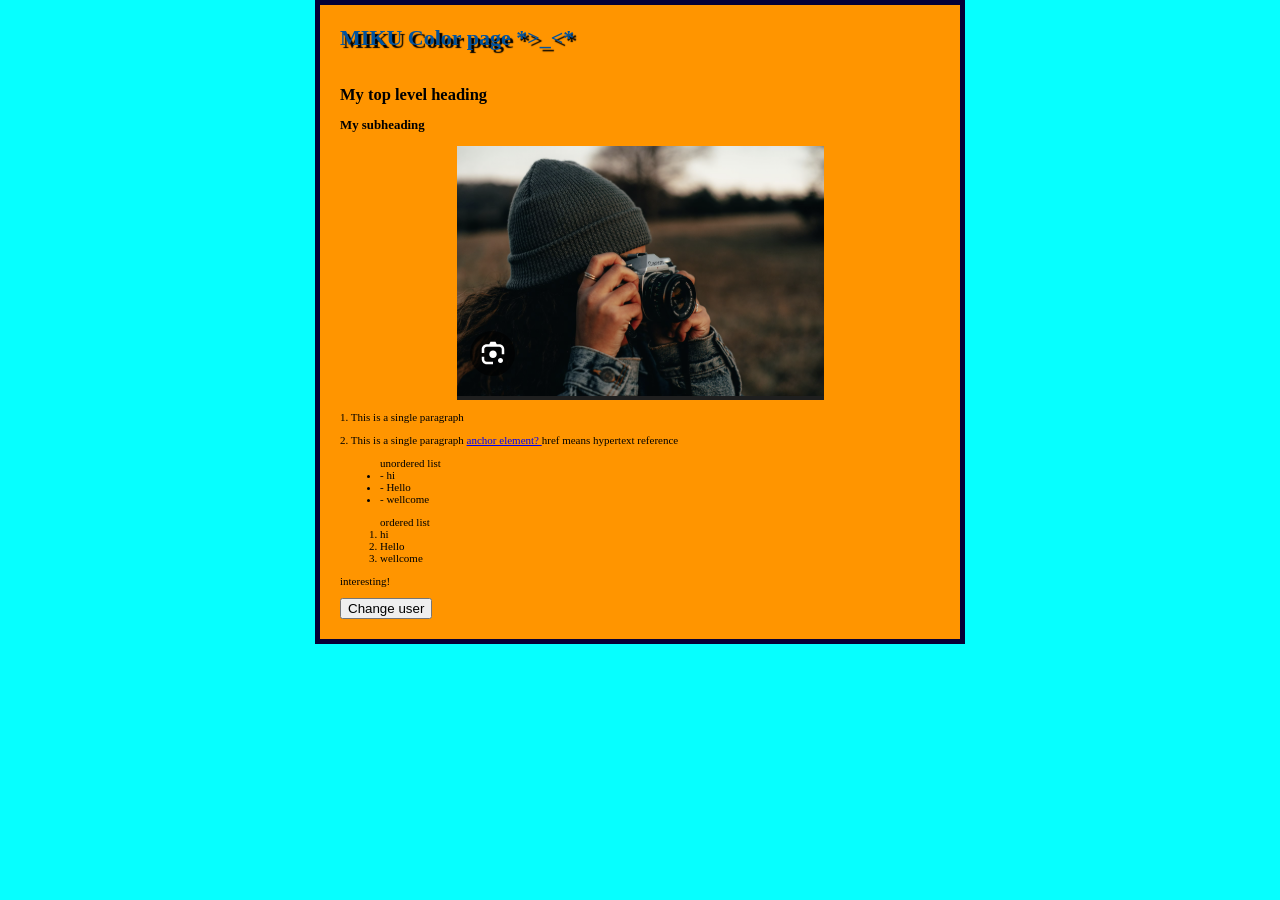
==== index.html @ 0dec79c7 "Add files via upload" ====
<!doctype html>
<html>
  <head>
    <link href="styles/style.css" rel="stylesheet" />
    <link rel="preconnect" href="https://fonts.googleapis.com" />
    <link rel="preconnect" href="https://fonts.gstatic.com" crossorigin />
    <link
    href="https://fonts.googleapis.com/css2?family=Roboto:ital,wght@0,100..900;1,100..900&display=swap"
    rel="stylesheet" />
    <meta charset="utf-8" />
    <title>My test page</title>
    <script async src="scripts/main.js"></script>
  </head>
  <body>
    <!-- 4 heading levels: -->
    <h1>MIKU Color page *>_<* </h1>
    <h2>My top level heading</h2>
    <h3>My subheading</h3>
    <img src="images/test_img_1.png" alt="My test image" />
    <p>1. This is a single paragraph</p>
    <p>2. This is a single paragraph
    <a href="file:///C:/Users/dayou/OneDrive/%EB%B0%94%ED%83%95%20%ED%99%94%EB%A9%B4/vscode/web/make_web_1/index.html"> 
    anchor element?
    </a>href means hypertext reference</p>

    <ul>unordered list
      <li>- hi</li>
      <li>- Hello</li>
      <li>- wellcome</li>
    </ul>
    <ol>ordered list
      <li> hi</li>
      <li> Hello</li>
      <li> wellcome</li>
    </ol>

    <p>interesting!</p>
    <button>Change user</button>
  </body>
</html>
---- styles/style.css ----
html {
  /* px means "pixels". The base font size is now 10 pixels high */
  font-size: 11px;
  /* Replace PLACEHOLDER with the font-family property value you got from Google Fonts */
  font-family: PLACEHOLDER;
}

html {
  background-color: #06ffff;
}

body {
  width: 600px;
  margin: 0 auto ;
  background-color: #ff9500;
  padding: 0px 20px 20px 20px;
  border: 5px solid rgb(5, 0, 54);
}

h1 {
  margin: 0;
  padding: 20px 0;
  color: #00539f;
  text-shadow: 3px 3px 1px black;
}

img {
  display: block;
  margin: 0 auto;
  max-width: 100%;
}

.done {
  color: darkseagreen;
  text-decoration: line-through solid black 2px;
}
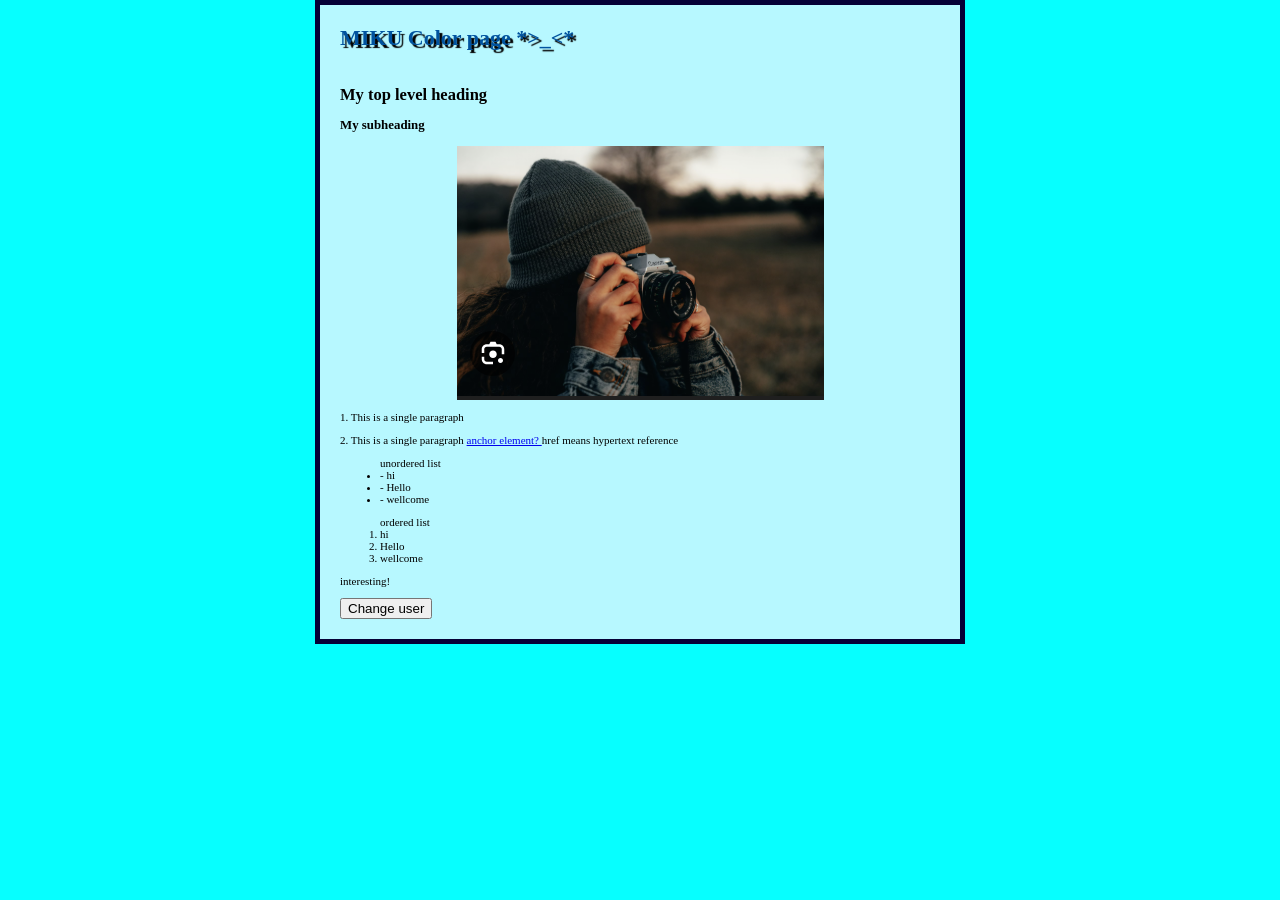
==== commit b2b343c5: "이미지 다운로드 추가" ====
--- a/index.html
+++ b/index.html
@@ -1,22 +1,25 @@
 <!doctype html>
 <html>
   <head>
+    <meta charset="utf-8" />
     <link href="styles/style.css" rel="stylesheet" />
     <link rel="preconnect" href="https://fonts.googleapis.com" />
     <link rel="preconnect" href="https://fonts.gstatic.com" crossorigin />
     <link
     href="https://fonts.googleapis.com/css2?family=Roboto:ital,wght@0,100..900;1,100..900&display=swap"
     rel="stylesheet" />
-    <meta charset="utf-8" />
     <title>My test page</title>
-    <script async src="scripts/main.js"></script>
+    <script src="scripts/main.js" defer></script>
+    <link rel="icon" href="images/star_icon.png" />
   </head>
   <body>
     <!-- 4 heading levels: -->
     <h1>MIKU Color page *>_<* </h1>
     <h2>My top level heading</h2>
     <h3>My subheading</h3>
-    <img src="images/test_img_1.png" alt="My test image" />
+    <a href="images/test_img_1.png" download="img.png">
+      <img src="images/test_img_1.png" alt="My test image" />
+    </a>
     <p>1. This is a single paragraph</p>
     <p>2. This is a single paragraph
     <a href="file:///C:/Users/dayou/OneDrive/%EB%B0%94%ED%83%95%20%ED%99%94%EB%A9%B4/vscode/web/make_web_1/index.html"> 
--- a/styles/style.css
+++ b/styles/style.css
@@ -12,7 +12,7 @@
 body {
   width: 600px;
   margin: 0 auto ;
-  background-color: #ff9500;
+  background-color: #b7f8ff;
   padding: 0px 20px 20px 20px;
   border: 5px solid rgb(5, 0, 54);
 }
